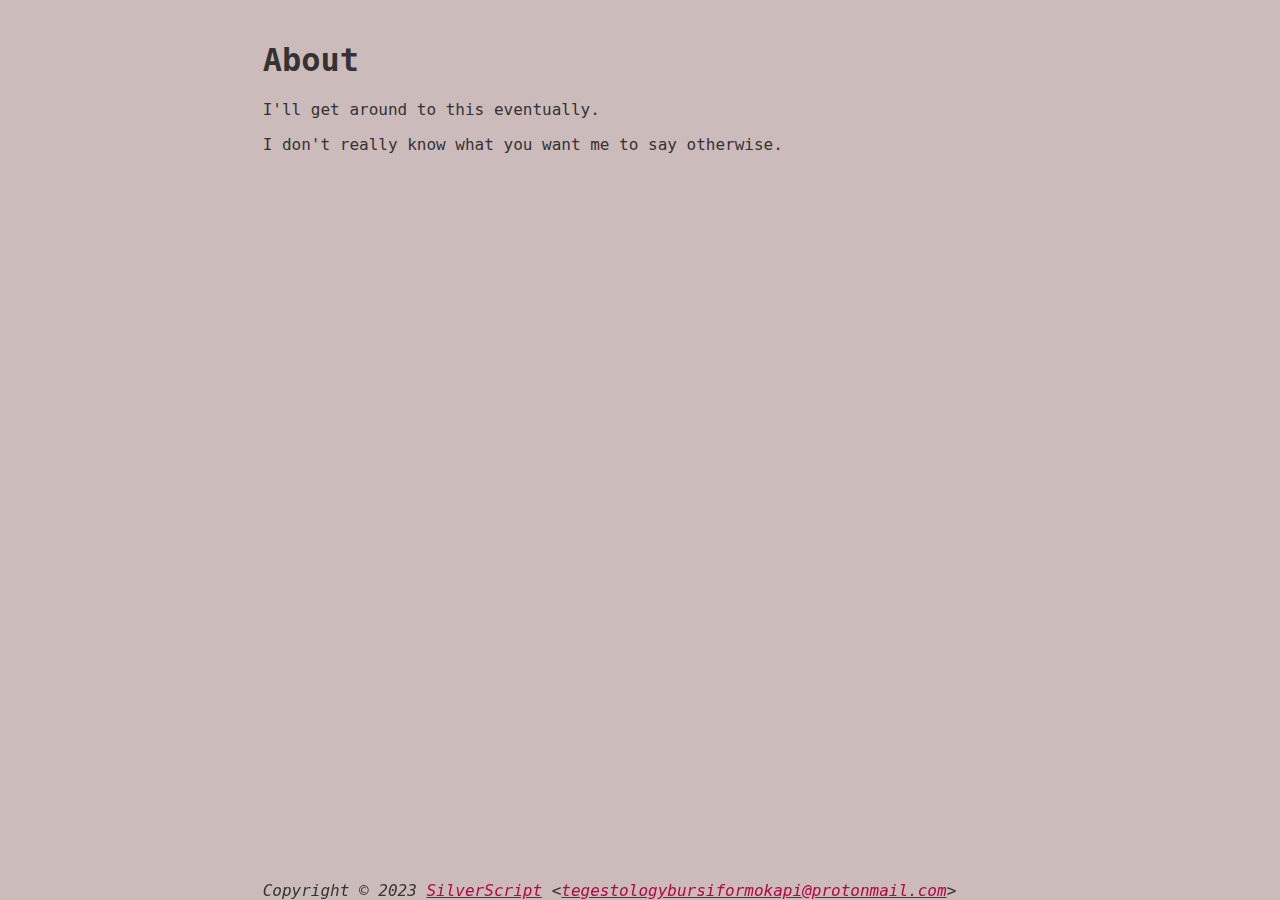
==== about.html @ 6af98ffd "Style website, add home, about, and contact page" ====
<!DOCTYPE html>
<html lang="en">
    <head>
        <title>silverscript.gay // About</title>
        <link rel="stylesheet" type="text/css" href="style.css">
        <link rel="shortcut icon" type="image/png" href="images.png">
    </head>
    <body>
        <h1>About</h1>
        <p>I'll get around to this eventually.</p>
        <p>I don't really know what you want me to say otherwise.</p>
        <address>Copyright © 2023 <a href="/index.html">SilverScript</a> &lt;<a href="mailto:tegestologybursiformokapi@protonmail.com">tegestologybursiformokapi@protonmail.com</a>&gt;</address>
    </body>
</html>
---- style.css ----
:root {
	--bgcolor: #000000;
	--fgcolor: #999999;
	--linkcolor: #ff99dd;
	--visitedcolor: #ff33bb;
}

@media (prefers-color-scheme: light) {
	:root {
		--bgcolor: #ccbbbb;
		--fgcolor: #333333;
		--linkcolor: #bb0044;
		--visitedcolor: #660044;
    }
}

html {
	background-color: var(--bgcolor);
	color: var(--fgcolor);
	max-width: 80ch;
	padding: 2ch;
	margin: auto;
	margin-bottom: 4ex;
	font-family: monospace;
	font-size: 1.25vw;
}

a:link {
	color: var(--linkcolor);
}

a:visited {
	color: var(--visitedcolor);
}

dd + dt {
	margin-top: 1em;
}

address {
	display: block;
	background-color: var(--bgcolor);
	position: fixed;
	bottom: 0;
	width: 80ch;
}

pre > code {
	display: block;
	width: 80ch;
	outline: thin solid #777777;
	overflow: scroll;
}
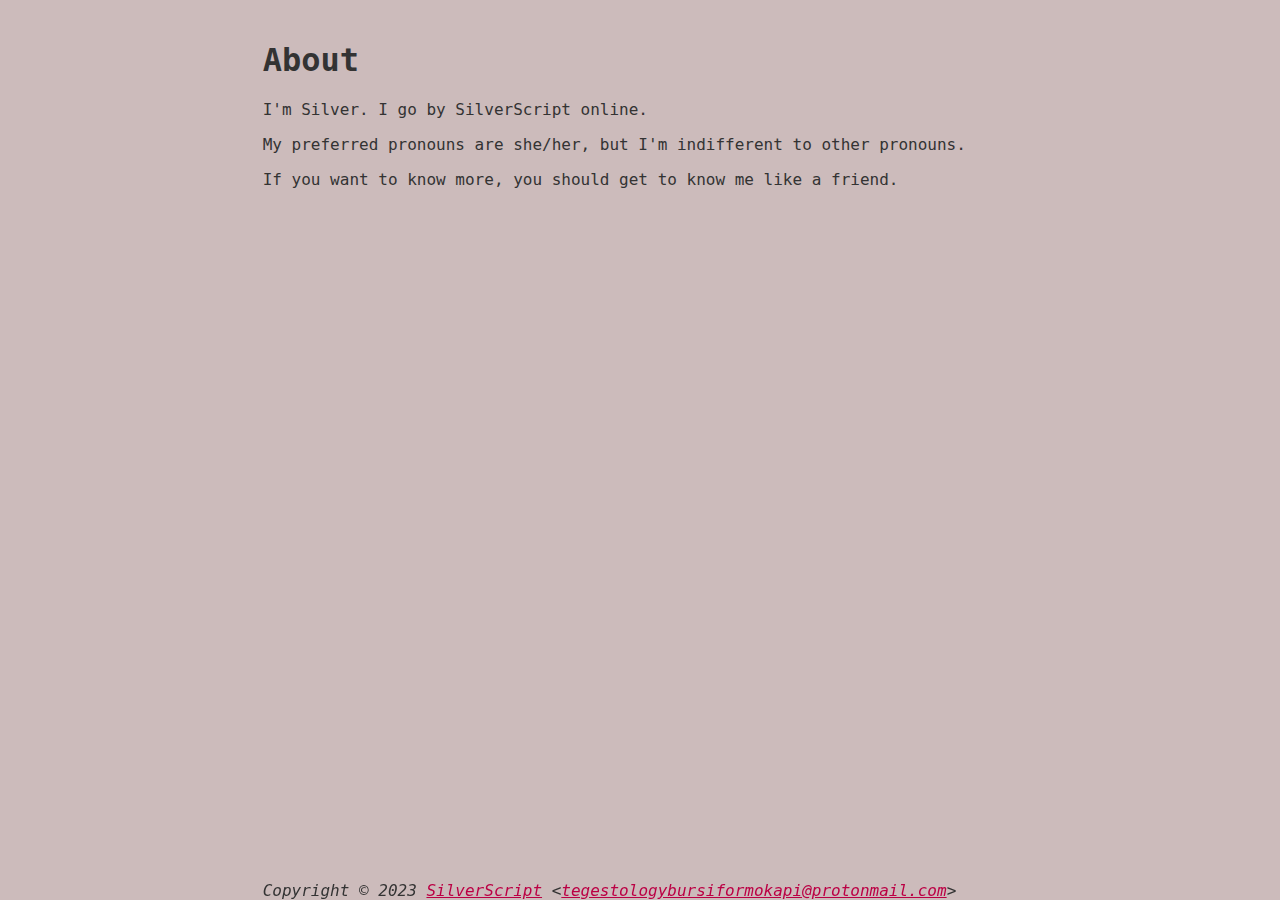
==== commit 467ed32a: "Add OpenGraph metadata, work on about page" ====
--- a/about.html
+++ b/about.html
@@ -1,14 +1,19 @@
 <!DOCTYPE html>
 <html lang="en">
     <head>
-        <title>silverscript.gay // About</title>
+        <title>silverscript.gay // about</title>
+        <meta property="og:site_name" content="silverscript.gay // about">
+        <meta property="og:title" content="SilverScript">
+        <meta property="og:description" content="You want to know who I am?">
+        <meta name="theme-color" content="#ff99dd">
         <link rel="stylesheet" type="text/css" href="style.css">
-        <link rel="shortcut icon" type="image/png" href="images.png">
+        <link rel="shortcut icon" type="image/png" href="images/icon.png">
     </head>
     <body>
         <h1>About</h1>
-        <p>I'll get around to this eventually.</p>
-        <p>I don't really know what you want me to say otherwise.</p>
+        <p>I'm Silver. I go by SilverScript online.</p>
+        <p>My preferred pronouns are she/her, but I'm indifferent to other pronouns.</p>
+        <p>If you want to know more, you should get to know me like a friend.</p>
         <address>Copyright © 2023 <a href="/index.html">SilverScript</a> &lt;<a href="mailto:tegestologybursiformokapi@protonmail.com">tegestologybursiformokapi@protonmail.com</a>&gt;</address>
     </body>
 </html>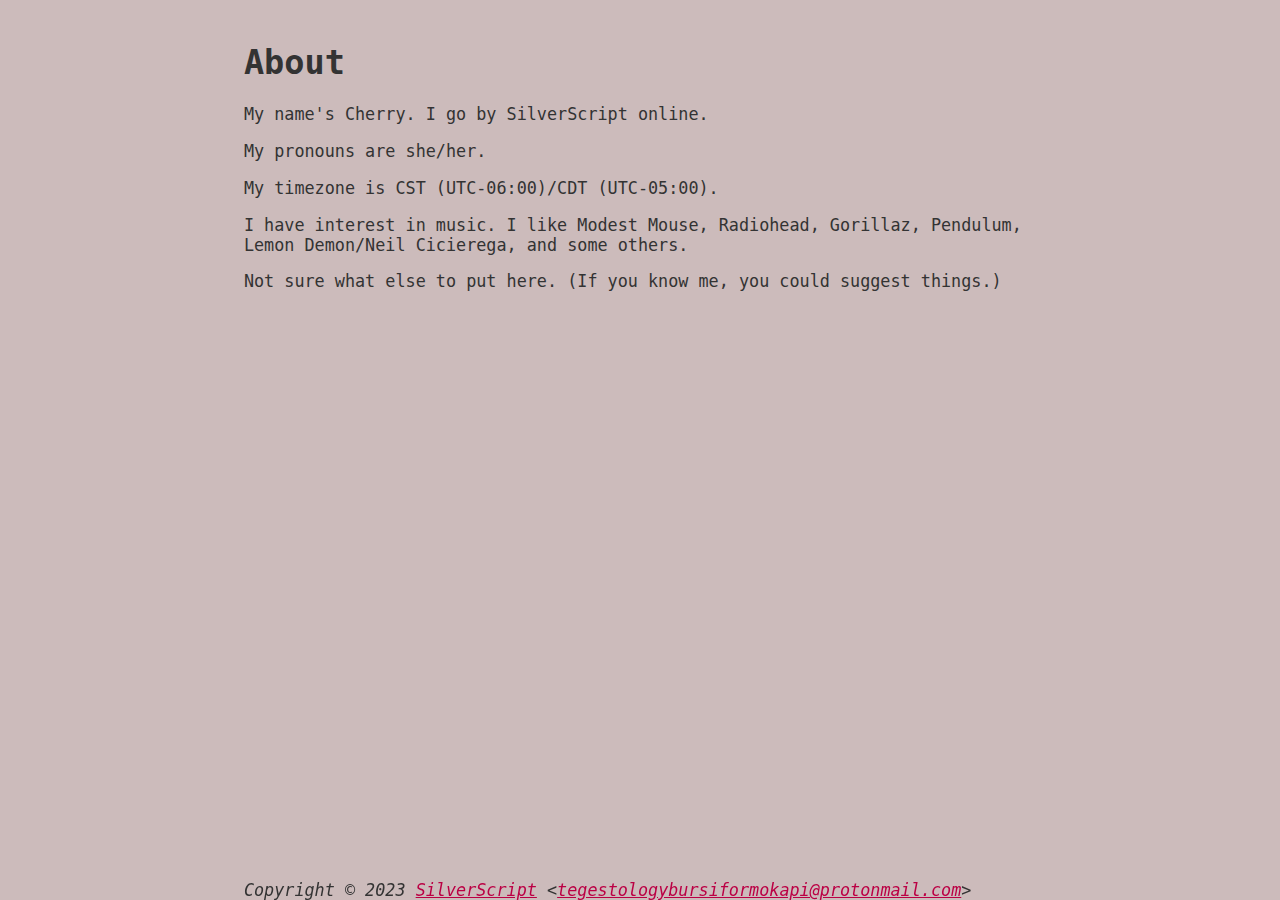
==== commit 859c810e: "Meow" ====
--- a/about.html
+++ b/about.html
@@ -11,9 +11,11 @@
     </head>
     <body>
         <h1>About</h1>
-        <p>I'm Silver. I go by SilverScript online.</p>
-        <p>My preferred pronouns are she/her, but I'm indifferent to other pronouns.</p>
-        <p>If you want to know more, you should get to know me like a friend.</p>
-        <address>Copyright © 2023 <a href="/index.html">SilverScript</a> &lt;<a href="mailto:tegestologybursiformokapi@protonmail.com">tegestologybursiformokapi@protonmail.com</a>&gt;</address>
+        <p>My name's Cherry. I go by SilverScript online.</p>
+        <p>My pronouns are she/her.</p>
+        <p>My timezone is CST (UTC-06:00)/CDT (UTC-05:00).</p>
+        <p>I have interest in music. I like Modest Mouse, Radiohead, Gorillaz, Pendulum, Lemon Demon/Neil Cicierega, and some others.</p>
+        <p>Not sure what else to put here. (If you know me, you could suggest things.)</p>
+        <address>Copyright © 2023 <a href="/">SilverScript</a> &lt;<a href="mailto:tegestologybursiformokapi@protonmail.com">tegestologybursiformokapi@protonmail.com</a>&gt;</address>
     </body>
 </html>--- a/style.css
+++ b/style.css
@@ -22,7 +22,7 @@
 	margin: auto;
 	margin-bottom: 4ex;
 	font-family: monospace;
-	font-size: 1.25vw;
+	font-size: 1.05rem;
 }
 
 a:link {
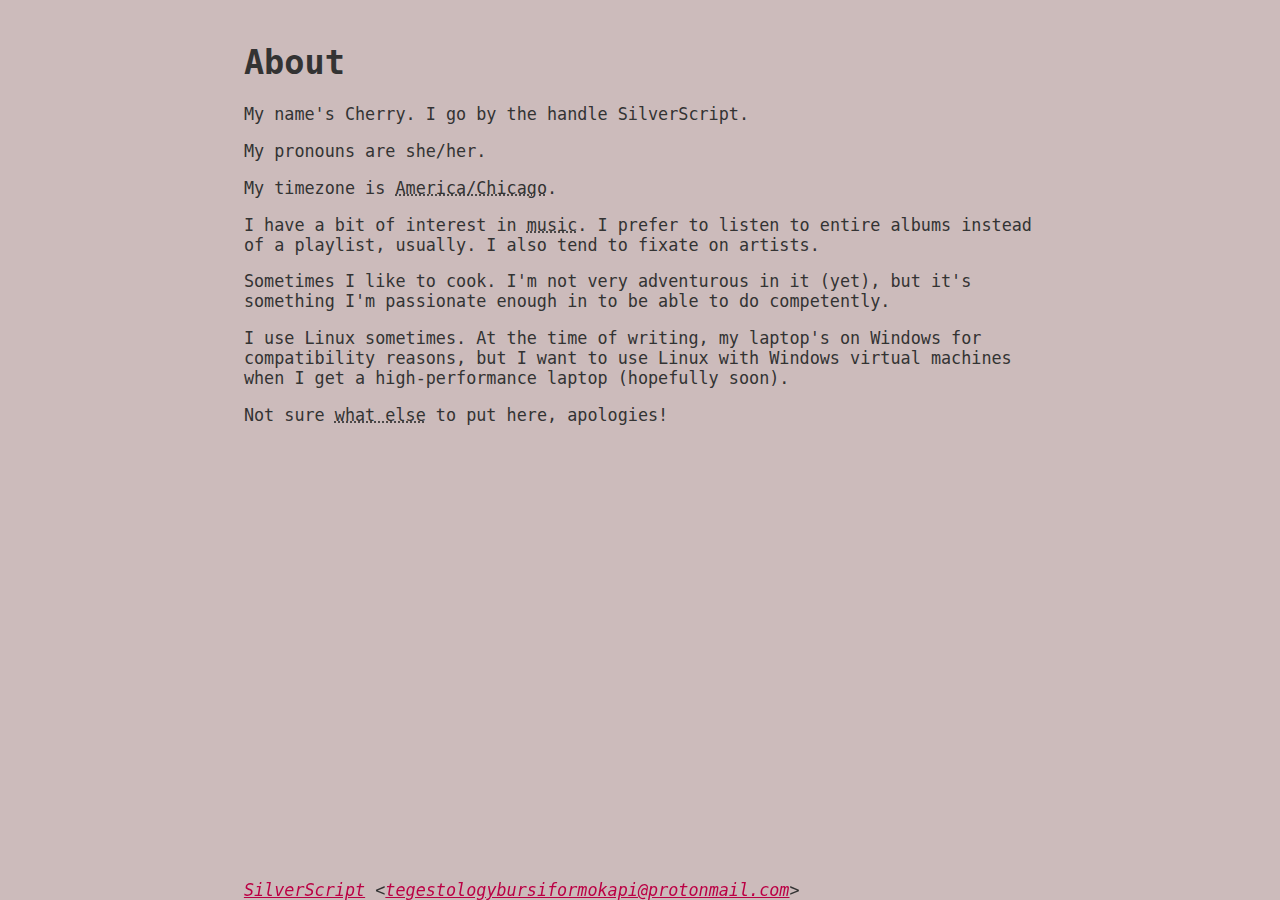
==== commit f8439237: "More info on about page, removed "copyright" text, other minor changes" ====
--- a/about.html
+++ b/about.html
@@ -4,18 +4,20 @@
         <title>silverscript.gay // about</title>
         <meta property="og:site_name" content="silverscript.gay // about">
         <meta property="og:title" content="SilverScript">
-        <meta property="og:description" content="You want to know who I am?">
+        <meta property="og:description" content="My about page.">
         <meta name="theme-color" content="#ff99dd">
         <link rel="stylesheet" type="text/css" href="style.css">
         <link rel="shortcut icon" type="image/png" href="images/icon.png">
     </head>
     <body>
         <h1>About</h1>
-        <p>My name's Cherry. I go by SilverScript online.</p>
+        <p>My name's Cherry. I go by the handle SilverScript.</p>
         <p>My pronouns are she/her.</p>
-        <p>My timezone is CST (UTC-06:00)/CDT (UTC-05:00).</p>
-        <p>I have interest in music. I like Modest Mouse, Radiohead, Gorillaz, Pendulum, Lemon Demon/Neil Cicierega, and some others.</p>
-        <p>Not sure what else to put here. (If you know me, you could suggest things.)</p>
-        <address>Copyright © 2023 <a href="/">SilverScript</a> &lt;<a href="mailto:tegestologybursiformokapi@protonmail.com">tegestologybursiformokapi@protonmail.com</a>&gt;</address>
+        <p>My timezone is <abbr title="I would put the exact timezone, but USA officially views Daylight Savings Time, and I don't know JavaScript, so I apologize.">America/Chicago</abbr>.</p>
+        <p>I have a bit of interest in <abbr title="Modest Mouse, Gorillaz, Pendulum, Lemon Demon/Neil Cicierega, Radiohead, Gotye, and some others.">music</abbr>. I prefer to listen to entire albums instead of a playlist, usually. I also tend to fixate on artists.</p>
+        <p>Sometimes I like to cook. I'm not very adventurous in it (yet), but it's something I'm passionate enough in to be able to do competently.</p>
+        <p>I use Linux sometimes. At the time of writing, my laptop's on Windows for compatibility reasons, but I want to use Linux with Windows virtual machines when I get a high-performance laptop (hopefully soon).</p>
+        <p>Not sure <abbr title="If you know me, maybe suggest something?">what else</abbr> to put here, apologies!</p>
+        <address><a href="/">SilverScript</a> &lt;<a href="mailto:tegestologybursiformokapi@protonmail.com">tegestologybursiformokapi@protonmail.com</a>&gt;</address>
     </body>
 </html>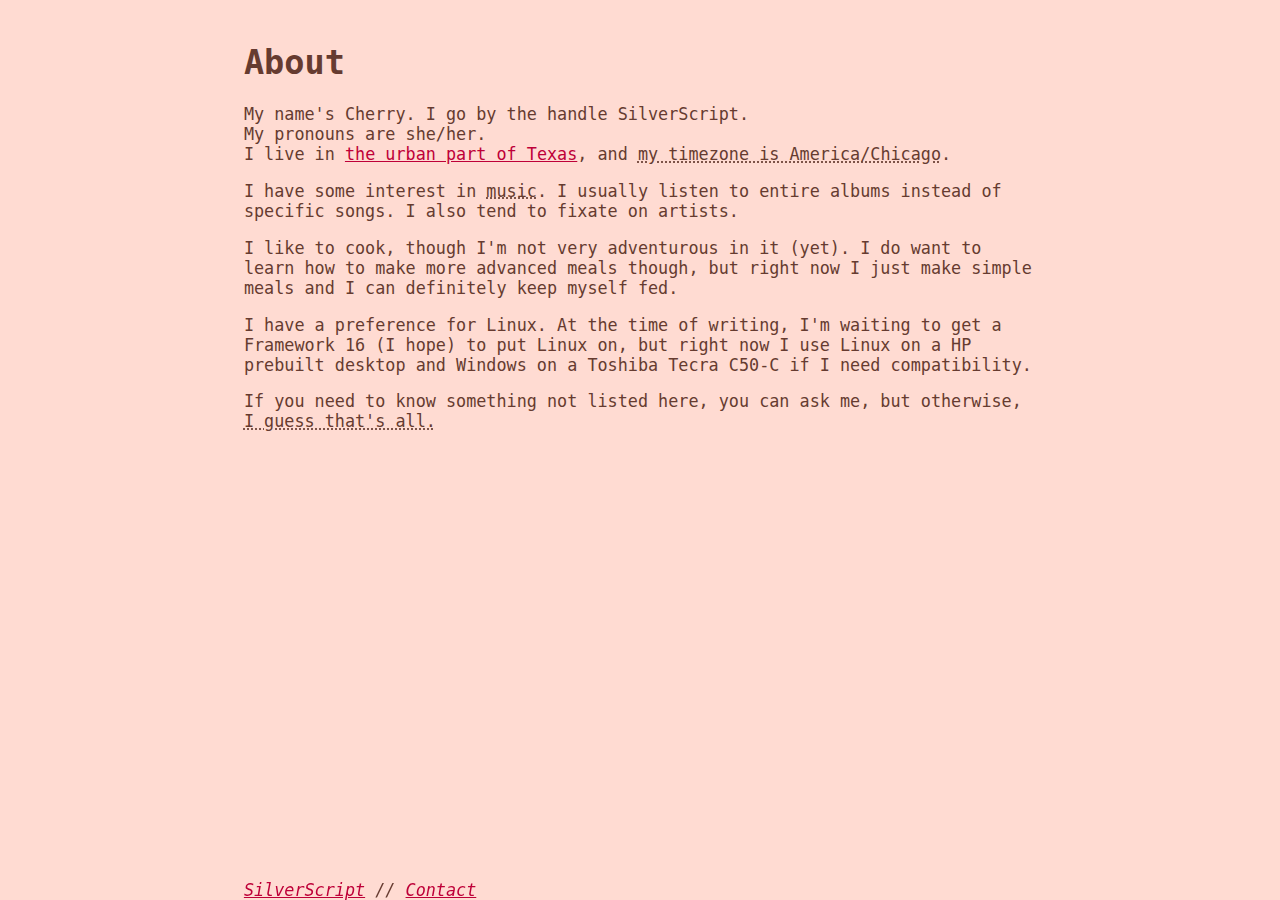
==== commit a37e4d80: "update info & change css colors to be prettier" ====
--- a/about.html
+++ b/about.html
@@ -11,13 +11,15 @@
     </head>
     <body>
         <h1>About</h1>
-        <p>My name's Cherry. I go by the handle SilverScript.</p>
-        <p>My pronouns are she/her.</p>
-        <p>My timezone is <abbr title="I would put the exact timezone, but USA officially views Daylight Savings Time, and I don't know JavaScript, so I apologize.">America/Chicago</abbr>.</p>
-        <p>I have a bit of interest in <abbr title="Modest Mouse, Gorillaz, Pendulum, Lemon Demon/Neil Cicierega, Radiohead, Gotye, and some others.">music</abbr>. I prefer to listen to entire albums instead of a playlist, usually. I also tend to fixate on artists.</p>
-        <p>Sometimes I like to cook. I'm not very adventurous in it (yet), but it's something I'm passionate enough in to be able to do competently.</p>
-        <p>I use Linux sometimes. At the time of writing, my laptop's on Windows for compatibility reasons, but I want to use Linux with Windows virtual machines when I get a high-performance laptop (hopefully soon).</p>
-        <p>Not sure <abbr title="If you know me, maybe suggest something?">what else</abbr> to put here, apologies!</p>
-        <address><a href="/">SilverScript</a> &lt;<a href="mailto:tegestologybursiformokapi@protonmail.com">tegestologybursiformokapi@protonmail.com</a>&gt;</address>
+        <p>My name's Cherry. I go by the handle SilverScript.<br>
+            My pronouns are she/her.<br>
+            I live in <a href="https://en.wikipedia.org/wiki/Texas_Triangle">the urban part of Texas</a>, and <abbr title="Texas officially views Daylight Saving Time, and I don't know JavaScript, so I apologize for a non-exact time.">my timezone is America/Chicago</abbr>.</p>
+        <p>I have some interest in <abbr title="Notably: Radiohead, Depeche Mode, Pendulum, and some others.">music</abbr>. I usually listen to entire albums instead of specific songs. I also tend to fixate on artists.</p>
+        <p>I like to cook, though I'm not very adventurous in it (yet). I do want to learn how to make more advanced meals though, but right now I just make simple meals and I can definitely keep myself fed.</p>
+        <p>I have a preference for Linux. At the time of writing, I'm waiting to get a Framework 16 (I hope) to put Linux on, but right now I use Linux on a HP prebuilt desktop and Windows on a Toshiba Tecra C50-C if I need compatibility.</p>
+        <p>If you need to know something not listed here, you can ask me, but otherwise, <abbr title="If you know me, maybe suggest something?">I guess that's all.</abbr></p>
+        <address>
+            <a href="/">SilverScript</a> // <a href="/contact.html">Contact</a>
+        </address>
     </body>
 </html>--- a/style.css
+++ b/style.css
@@ -7,10 +7,10 @@
 
 @media (prefers-color-scheme: light) {
 	:root {
-		--bgcolor: #ccbbbb;
-		--fgcolor: #333333;
-		--linkcolor: #bb0044;
-		--visitedcolor: #660044;
+        --bgcolor: #FFDBD2;
+        --fgcolor:    #663b30;
+        --linkcolor: #be0038;
+        --visitedcolor: #88512f;
     }
 }
 
